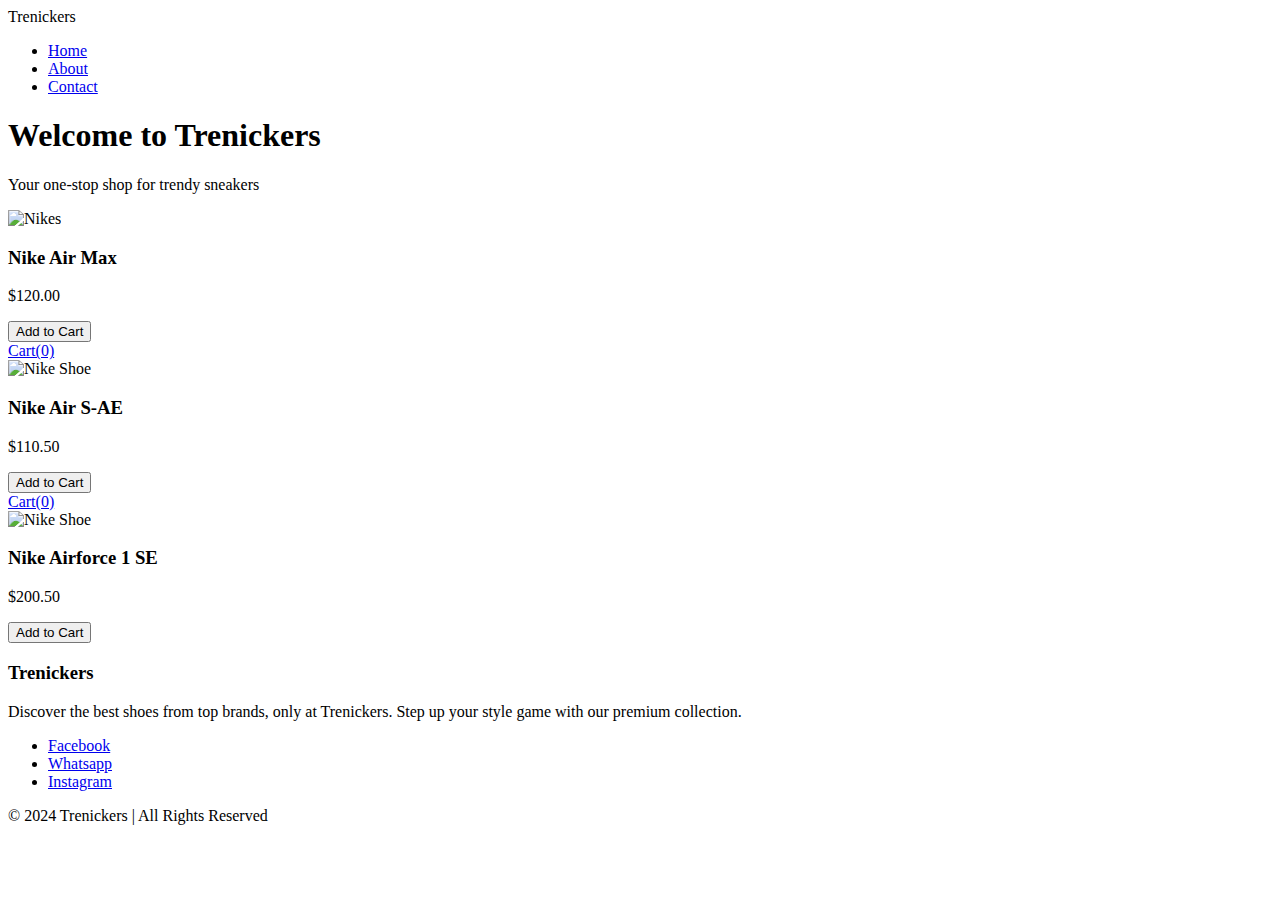
==== index.html @ 4844c57c "Rename Index.html to index.html" ====
<!DOCTYPE html>
<html lang="en">
<head>
    <meta charset="UTF-8">
    <title>Page title</title>
    <link rel="stylesheet" href="Indexes.css">
</head>
<body>
    <!__NavBar__>
    <header>
        <Nav>
           <div class="logo">Trenickers</div>
           <ul class="nav-links">
               <li><a href="#">Home</a></li>
               <li><a href="abouts.html">About</a></li>
               <li><a href="contact.html">Contact</a></li>
           </ul>
        </Nav>
    </header>
    
    <!__HeroSection__>
    <section class="hero">
        <h1>Welcome to Trenickers</h1>
        <p>Your one-stop shop for trendy sneakers</p>
    </section>
    
    <!__ProductSection__>
    <section class="products">
        <div class="product-card">
            <img src="Nike Shoe.jpg" alt=Nikes shoes"">
            <h3>Nike Air Max</h3>
            <p>$120.00</p>
            <button class="Add-to-cart">
                Add to Cart
            </button>
        </div>
    </section>
    
    <!__cartbtn__>
    <a href="#"class="cart-button">
        Cart(0)
    </a>
    
    <!__ProductSection__>
    <section class="products">
        <div class="product-card">
            <img src="Shoe.jpg" alt="Nike Shoe">
            <h3>Nike Air S-AE</h3>
            <p>$110.50</p>
            <button class="Add-to-cart">
                Add to Cart
            </button>
        </div>
    </section>
    
    <!__cartbtn__>
    <a href="#"class="cart-button">
        Cart(0)
    </a>
    <!__ProductSection__>
    <section class="products">
        <div class="product-card">
            <img src="Project.jpg" alt="Nike Shoe">
            <h3>Nike Airforce 1 SE</h3>
            <p>$200.50</p>
            <button class="Add-to-cart">
                Add to Cart
            </button>
        </div>
    </section>
    
    <footer>
        <div class="footer-content">
            <h3>Trenickers</h3>
            <p>Discover the best shoes from top brands, only at Trenickers. Step up your style game with our premium collection.</p>
            <ul class="socials">
                <li><a href="https://www.facebook.com/profile.php?id=100092969336878&mibextid=LQQJ4d">Facebook</a></li>
                <li><a href="https://wa.me/2349158537702">Whatsapp</a></li>
                <li><a href="https://www.instagram.com/revelaetin01?igsh=bWF6cnFsMDhzdzgy">Instagram</a></li>
            </ul>
        </div>
        <div class="footer-bottom">
            <p>&copy; 2024 Trenickers | All Rights Reserved</p>
        </div>
    </footer>
</body>
      </html>
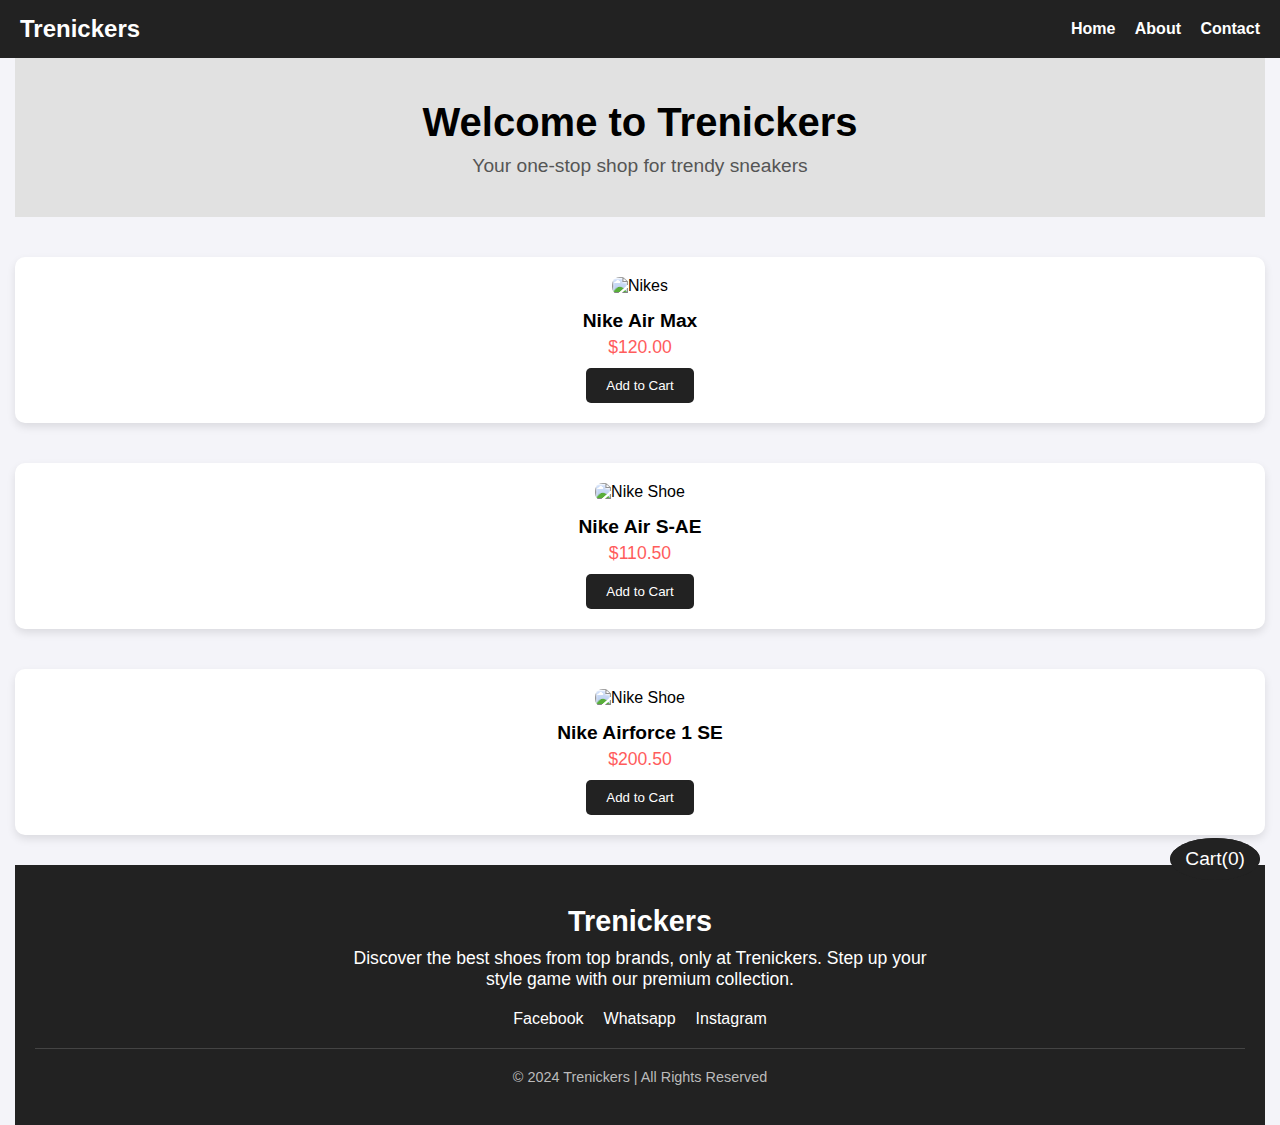
==== commit 4948b58b: "Update index.html" ====
--- a/index.html
+++ b/index.html
@@ -3,7 +3,7 @@
 <head>
     <meta charset="UTF-8">
     <title>Page title</title>
-    <link rel="stylesheet" href="Indexes.css">
+    <link rel="stylesheet" href="index.css">
 </head>
 <body>
     <!__NavBar__>
--- a/index.css
+++ b/index.css
@@ -0,0 +1,351 @@
+*{
+    margin:0px;
+    padding:0px;
+    box-sizing:border-box;
+}
+body{
+    font-family:'Arial',Sans-serif;
+    background-color:#F4F4F9;
+    padding:0 15px;
+}
+
+/*Nav Bar */
+header{
+    background-color:#222;
+    padding:15px 20px;
+    position:fixed;
+    top:0;
+    left:0;
+    right:0;
+    z-index:1000;
+}
+Nav{
+    display:flex;
+    justify-content:space-between;
+    align-items:center;
+    margin:0 auto;
+}
+Nav .logo{
+    color:#fff;
+    font-size:1.5em;
+    font-weight:bold;
+}
+Nav .nav-links{
+    list-style:none;
+}
+Nav .nav-links a{
+    color:white;
+    font-weight:bold;
+    text-decoration:none;
+}
+Nav .nav-links li{
+    display:inline-block;
+    margin-left:15px;
+}
+
+/* Hero Section */
+.hero{
+    text-align:center;
+    padding:100px 0 40px;
+    background-color:#e1e1e1;
+}
+.hero h1{
+    font-size:2.5em;
+    margin-bottom:10px;
+}
+.hero p{
+    font-size:1.2em;
+    color:#555;
+}
+
+/* Product Section */
+.products{
+    display:grid;
+    grid-template-columns:repeat(auto-fit,minmax(250px,1fr));
+    gap:20px;
+    margin:20px 0;
+    padding-top:20px;
+}
+.products .product-card{
+    background-color:#fff;
+    border-radius:10px;
+    padding:20px;
+    text-align:center;
+    box-shadow:0 4px 8px rgba(0,0,0,0.1);
+}
+.product-card img{
+    width:100%;
+    border-radius:8px;
+}
+.product-card h3{
+    font-size:1.2em;
+    margin:15px 0 5px;
+}
+.product-card p{
+    font-size:1.1rem;
+    color:#FF5C5C;
+}
+.product-card button{
+    background-color:#222;
+    color:#fff;
+    border:none;
+    padding:10px 20px;
+    border-radius:5px;
+    margin-top:10px;
+}
+
+/* Cart button*/
+.cart-button{
+    position:fixed;
+    bottom:20px;
+    right:20px;
+    background-color:#222;
+    color:#fff;
+    border-radius:50%;
+    font-size:1.2rem;
+    text-align:center;
+    padding:10px 15px;
+    text-decoration:none;
+}
+
+
+/* Product Section */
+.products{
+    display:grid;
+    grid-template-columns:repeat(auto-fit,minmax(250px,1fr));
+    gap:20px;
+    margin:20px 0;
+    padding-top:20px;
+}
+.products .product-card{
+    background-color:#fff;
+    border-radius:10px;
+    padding:20px;
+    text-align:center;
+    box-shadow:0 4px 8px rgba(0,0,0,0.1);
+}
+.product-card img{
+    width:100%;
+    border-radius:8px;
+}
+.product-card h3{
+    font-size:1.2em;
+    margin:15px 0 5px;
+}
+*{
+    margin:0px;
+    padding:0px;
+    box-sizing:border-box;
+}
+body{
+    font-family:'Arial',Sans-serif;
+    background-color:#F4F4F9;
+    padding:0 15px;
+}
+
+/*Nav Bar */
+header{
+    background-color:#222;
+    padding:15px 20px;
+    position:fixed;
+    top:0;
+    left:0;
+    right:0;
+    z-index:1000;
+}
+Nav{
+    display:flex;
+    justify-content:space-between;
+    align-items:center;
+    margin:0 auto;
+}
+Nav .logo{
+    color:#fff;
+    font-size:1.5em;
+    font-weight:bold;
+}
+Nav .nav-links{
+    list-style:none;
+}
+Nav .nav-links a{
+    color:white;
+    font-weight:bold;
+    text-decoration:none;
+}
+Nav .nav-links li{
+    display:inline-block;
+    margin-left:15px;
+}
+
+/* Hero Section */
+.hero{
+    text-align:center;
+    padding:100px 0 40px;
+    background-color:#e1e1e1;
+}
+.hero h1{
+    font-size:2.5em;
+    margin-bottom:10px;
+}
+.hero p{
+    font-size:1.2em;
+    color:#555;
+}
+
+/* Product Section */
+.products{
+    display:grid;
+    grid-template-columns:repeat(auto-fit,minmax(250px,1fr));
+    gap:20px;
+    margin:20px 0;
+    padding-top:20px;
+}
+.products .product-card{
+    background-color:#fff;
+    border-radius:10px;
+    padding:20px;
+    text-align:center;
+    box-shadow:0 4px 8px rgba(0,0,0,0.1);
+}
+.product-card img{
+    width:100%;
+    border-radius:8px;
+}
+.product-card h3{
+    font-size:1.2em;
+    margin:15px 0 5px;
+}
+.product-card p{
+    font-size:1.1rem;
+    color:#FF5C5C;
+}
+.product-card button{
+    background-color:#222;
+    color:#fff;
+    border:none;
+    padding:10px 20px;
+    border-radius:5px;
+    margin-top:10px;
+}
+
+/* Cart button*/
+.cart-button{
+    position:fixed;
+    bottom:20px;
+    right:20px;
+    background-color:#222;
+    color:#fff;
+    border-radius:50%;
+    font-size:1.2rem;
+    text-align:center;
+    padding:10px 15px;
+    text-decoration:none;
+}
+
+
+/* Product Section */
+.products{
+    display:grid;
+    grid-template-columns:repeat(auto-fit,minmax(250px,1fr));
+    gap:20px;
+    margin:20px 0;
+    padding-top:20px;
+}
+.products .product-card{
+    background-color:#fff;
+    border-radius:10px;
+    padding:20px;
+    text-align:center;
+    box-shadow:0 4px 8px rgba(0,0,0,0.1);
+}
+.product-card img{
+    width:100%;
+    border-radius:8px;
+}
+.product-card h3{
+    font-size:1.2em;
+    margin:15px 0 5px;
+}
+.product-card p{
+    font-size:1.1rem;
+    color:#FF5C5C;
+}
+.product-card button{
+    background-color:#222;
+    color:#fff;
+    border:none;
+    padding:10px 20px;
+    border-radius:5px;
+    margin-top:10px;
+}
+
+/* Cart button*/
+.cart-button{
+    position:fixed;
+    bottom:20px;
+    right:20px;
+    background-color:#222;
+    color:#fff;
+    border-radius:50%;
+    font-size:1.2rem;
+    text-align:center;
+    padding:10px 15px;
+    text-decoration:none;
+}
+/* Footer Styling */
+footer {
+    background-color: #222;
+    color: #fff;
+    padding: 40px 20px;
+    margin-top: 30px;
+}
+
+.footer-content {
+    display: flex;
+    flex-direction: column;
+    align-items: center;
+    text-align: center;
+    max-width: 1200px;
+    margin: 0 auto;
+}
+
+.footer-content h3 {
+    font-size: 1.8em;
+    margin-bottom: 10px;
+}
+
+.footer-content p {
+    font-size: 1.1em;
+    margin-bottom: 20px;
+    max-width: 600px;
+}
+
+.footer-content .socials {
+    list-style: none;
+    display: flex;
+    gap: 20px;
+    justify-content: center;
+}
+
+.footer-content .socials li {
+    display: inline-block;
+}
+
+.footer-content .socials a {
+    color: #fff;
+    text-decoration: none;
+    transition: color 0.3s;
+}
+
+.footer-content .socials a:hover {
+    color: #ff5c5c;
+}
+
+.footer-bottom {
+    text-align: center;
+    border-top: 1px solid #444;
+    padding-top: 20px;
+    margin-top: 20px;
+    font-size: 0.9em;
+    color: #bbb;
+}
